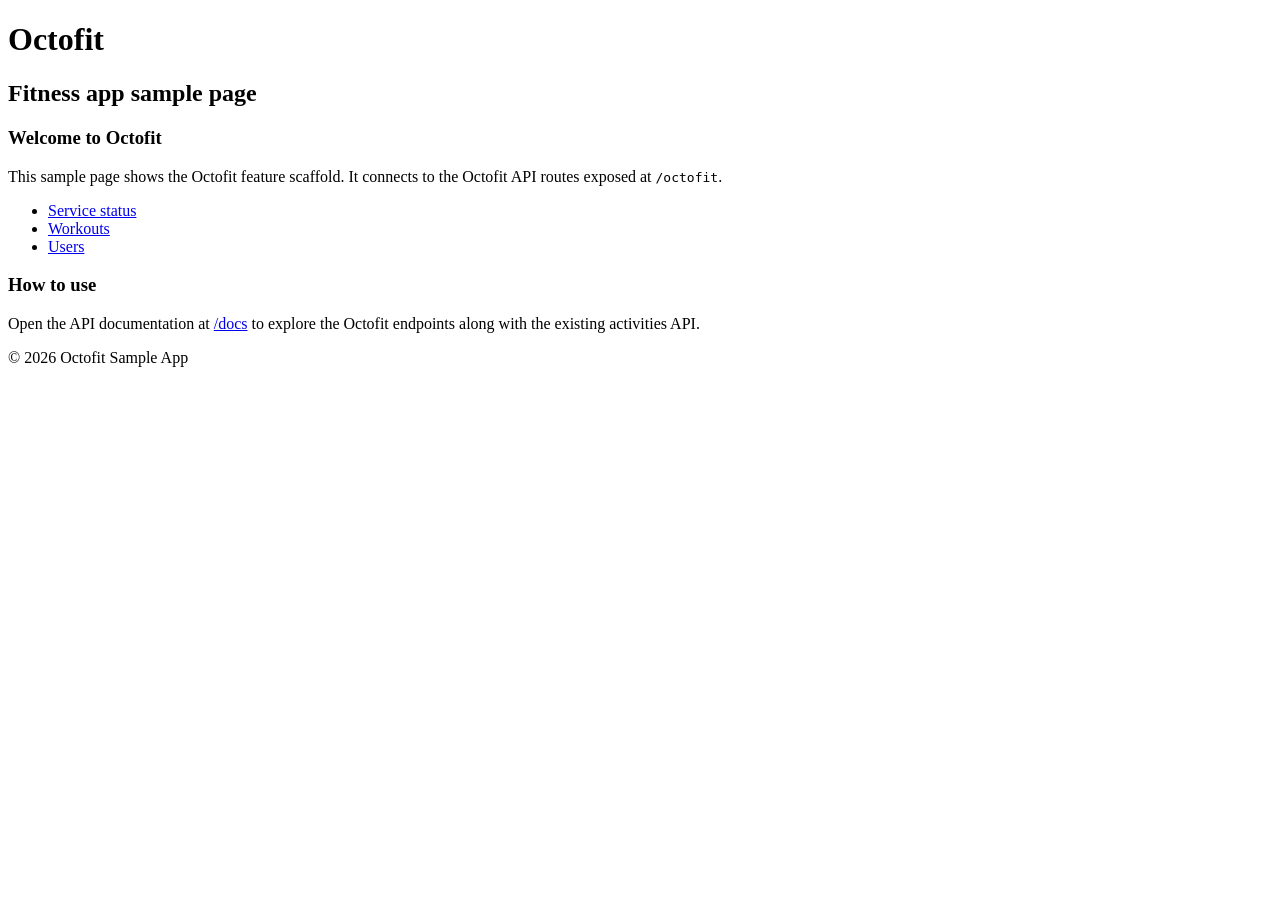
==== src/static/octofit.html @ e0262007 "Add Octofit sample page and navigation link" ====
<!DOCTYPE html>
<html lang="en">
  <head>
    <meta charset="UTF-8" />
    <meta name="viewport" content="width=device-width, initial-scale=1.0" />
    <title>Octofit</title>
    <link rel="stylesheet" href="styles.css" />
  </head>
  <body>
    <header>
      <h1>Octofit</h1>
      <h2>Fitness app sample page</h2>
    </header>

    <main>
      <section>
        <h3>Welcome to Octofit</h3>
        <p>
          This sample page shows the Octofit feature scaffold. It connects to the
          Octofit API routes exposed at <code>/octofit</code>.
        </p>
        <ul>
          <li><a href="/octofit/status">Service status</a></li>
          <li><a href="/octofit/workouts">Workouts</a></li>
          <li><a href="/octofit/users">Users</a></li>
        </ul>
      </section>

      <section>
        <h3>How to use</h3>
        <p>
          Open the API documentation at <a href="/docs">/docs</a> to explore the
          Octofit endpoints along with the existing activities API.
        </p>
      </section>
    </main>

    <footer>
      <p>&copy; 2026 Octofit Sample App</p>
    </footer>
  </body>
</html>
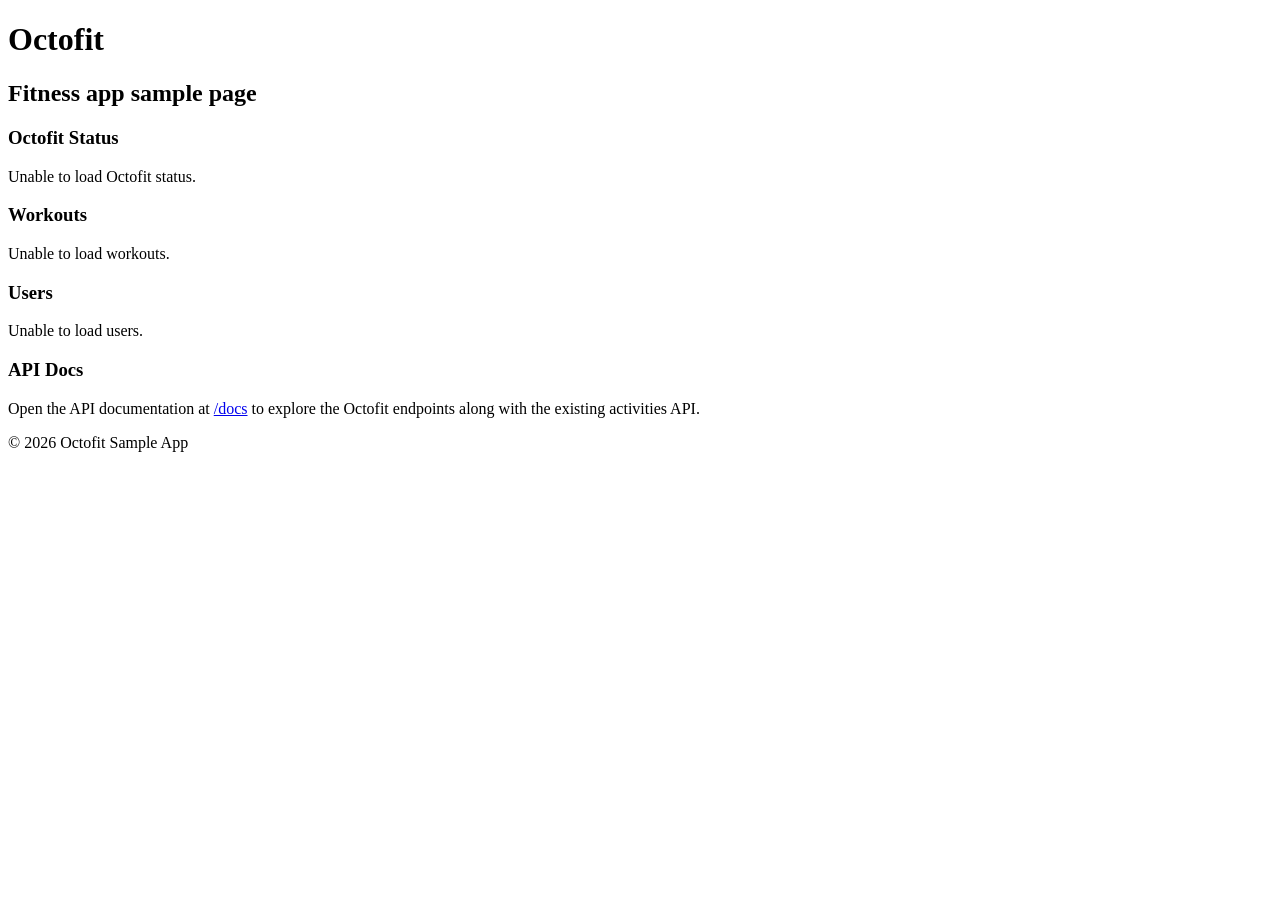
==== commit d9017d28: "Wire Octofit page to live Octofit API data" ====
--- a/src/static/octofit.html
+++ b/src/static/octofit.html
@@ -14,20 +14,22 @@
 
     <main>
       <section>
-        <h3>Welcome to Octofit</h3>
-        <p>
-          This sample page shows the Octofit feature scaffold. It connects to the
-          Octofit API routes exposed at <code>/octofit</code>.
-        </p>
-        <ul>
-          <li><a href="/octofit/status">Service status</a></li>
-          <li><a href="/octofit/workouts">Workouts</a></li>
-          <li><a href="/octofit/users">Users</a></li>
-        </ul>
+        <h3>Octofit Status</h3>
+        <p id="octofit-status">Loading status...</p>
       </section>
 
       <section>
-        <h3>How to use</h3>
+        <h3>Workouts</h3>
+        <div id="octofit-workouts">Loading workouts...</div>
+      </section>
+
+      <section>
+        <h3>Users</h3>
+        <div id="octofit-users">Loading users...</div>
+      </section>
+
+      <section>
+        <h3>API Docs</h3>
         <p>
           Open the API documentation at <a href="/docs">/docs</a> to explore the
           Octofit endpoints along with the existing activities API.
@@ -38,5 +40,6 @@
     <footer>
       <p>&copy; 2026 Octofit Sample App</p>
     </footer>
+    <script src="octofit.js"></script>
   </body>
 </html>
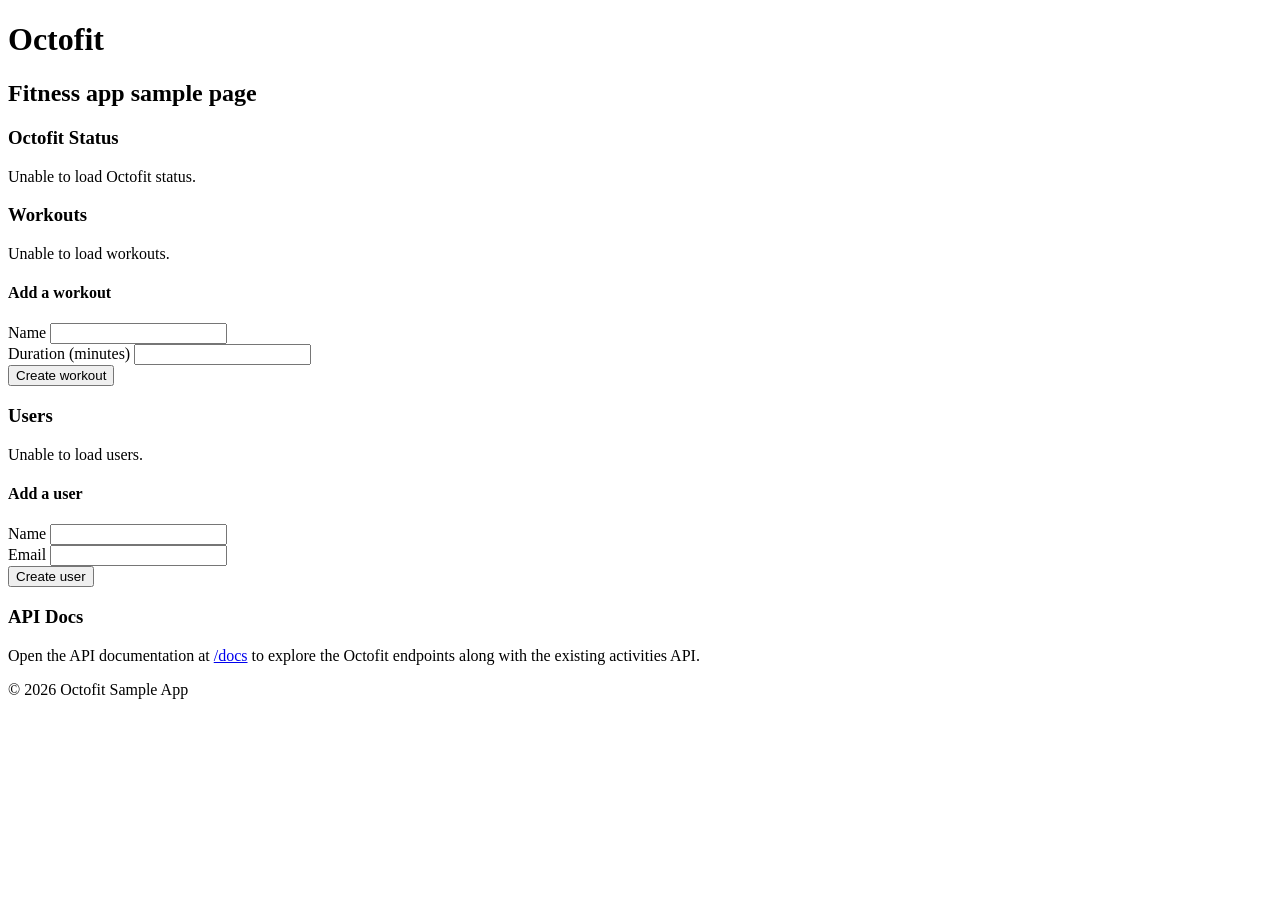
==== commit 89948fdb: "Document Octofit POST endpoints and finalize UI/API integration" ====
--- a/src/static/octofit.html
+++ b/src/static/octofit.html
@@ -21,11 +21,37 @@
       <section>
         <h3>Workouts</h3>
         <div id="octofit-workouts">Loading workouts...</div>
+        <form id="workout-form">
+          <h4>Add a workout</h4>
+          <div class="form-group">
+            <label for="workout-name">Name</label>
+            <input id="workout-name" type="text" required />
+          </div>
+          <div class="form-group">
+            <label for="workout-duration">Duration (minutes)</label>
+            <input id="workout-duration" type="number" required min="1" />
+          </div>
+          <button type="submit">Create workout</button>
+          <p id="workout-message" class="hidden"></p>
+        </form>
       </section>
 
       <section>
         <h3>Users</h3>
         <div id="octofit-users">Loading users...</div>
+        <form id="user-form">
+          <h4>Add a user</h4>
+          <div class="form-group">
+            <label for="user-name">Name</label>
+            <input id="user-name" type="text" required />
+          </div>
+          <div class="form-group">
+            <label for="user-email">Email</label>
+            <input id="user-email" type="email" required />
+          </div>
+          <button type="submit">Create user</button>
+          <p id="user-message" class="hidden"></p>
+        </form>
       </section>
 
       <section>
